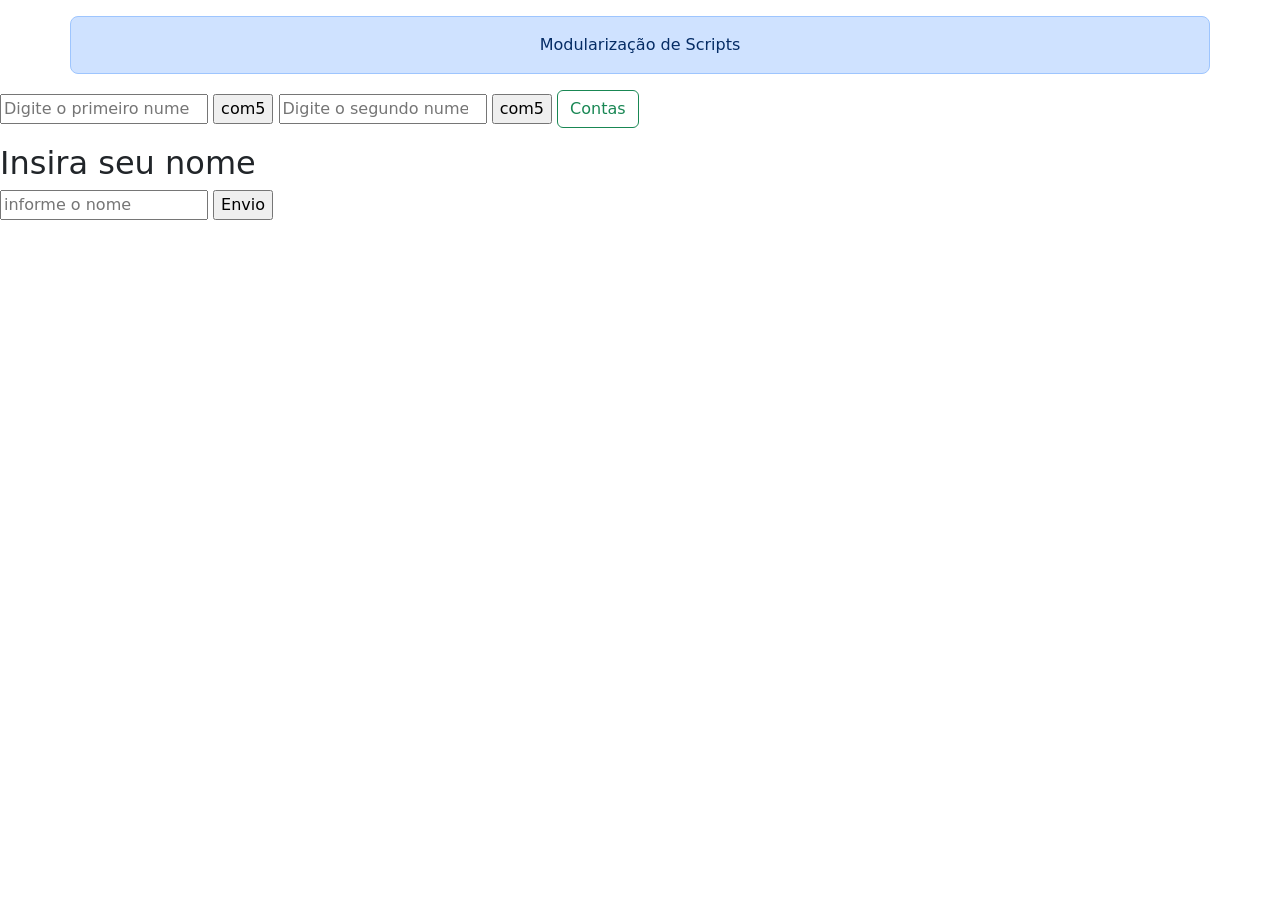
==== index.html @ 2037bf3c "aaaaaaaaaaa" ====
<!DOCTYPE html>
<html lang="en">

<head>
    <meta charset="UTF-8">
    <meta name="viewport" content="width=device-width, initial-scale=1.0">
    <title> Modularização de Script </title>
    <link href="https://cdn.jsdelivr.net/npm/bootstrap@5.3.3/dist/css/bootstrap.min.css" rel="stylesheet"
    integrity="sha384-QWTKZyjpPEjISv5WaRU9OFeRpok6YctnYmDr5pNlyT2bRjXh0JMhjY6hW+ALEwIH" crossorigin="anonymous">
    <script type="text/javascript" src="scripts/calcular.js"></script>
    <script type="text/javascript" src="scripts/comparecom5.js"></script>
    <script type="text/javascript" src="scripts/nomeeafins.js"></script>
</head>

<body>
    
    <div class="p-3 my-3 text-center container-sm text-primary-emphasis bg-primary-subtle border border-primary-subtle rounded-3">
        Modularização de Scripts</div>
    <input type="number" id="num" placeholder="Digite o primeiro numero"/>
    <input type="button" value="com5" onclick="compare(document.getElementById('num').value)"/>
    <input type="number" id="num2" placeholder="Digite o segundo numero"/>
    <input type="button" value="com5" onclick="compare(document.getElementById('num2').value)"/>
    <input type="button" id="contar" value="Contas" class="btn btn-outline-success" onclick="maths(document.getElementById('num').value)"/>
    <p id="conta"></p>
    <h2 id="insira"> Insira seu nome </h2>
    <p>
        <input type="text" id="name" placeholder="informe o nome"/>
        <input type="button" value="Envio" id="enviar" onclick="testname(document.getElementById('name').value)">
        <br>
        <input type="button" value="" id="yes" style="background-color:transparent;border:0px;" onclick="yes(document.getElementById('name').value)">
        <input type="button" value="" id="no" style="background-color:transparent;border:0px;" onclick="no(document.getElementById('name').value)">
        <p id="salvar"></p>
    </p>
    
    <script src="https://cdn.jsdelivr.net/npm/bootstrap@5.3.3/dist/js/bootstrap.bundle.min.js"
                integrity="sha384-YvpcrYf0tY3lHB60NNkmXc5s9fDVZLESaAA55NDzOxhy9GkcIdslK1eN7N6jIeHz"
                crossorigin="anonymous"></script>
</body>

</html>
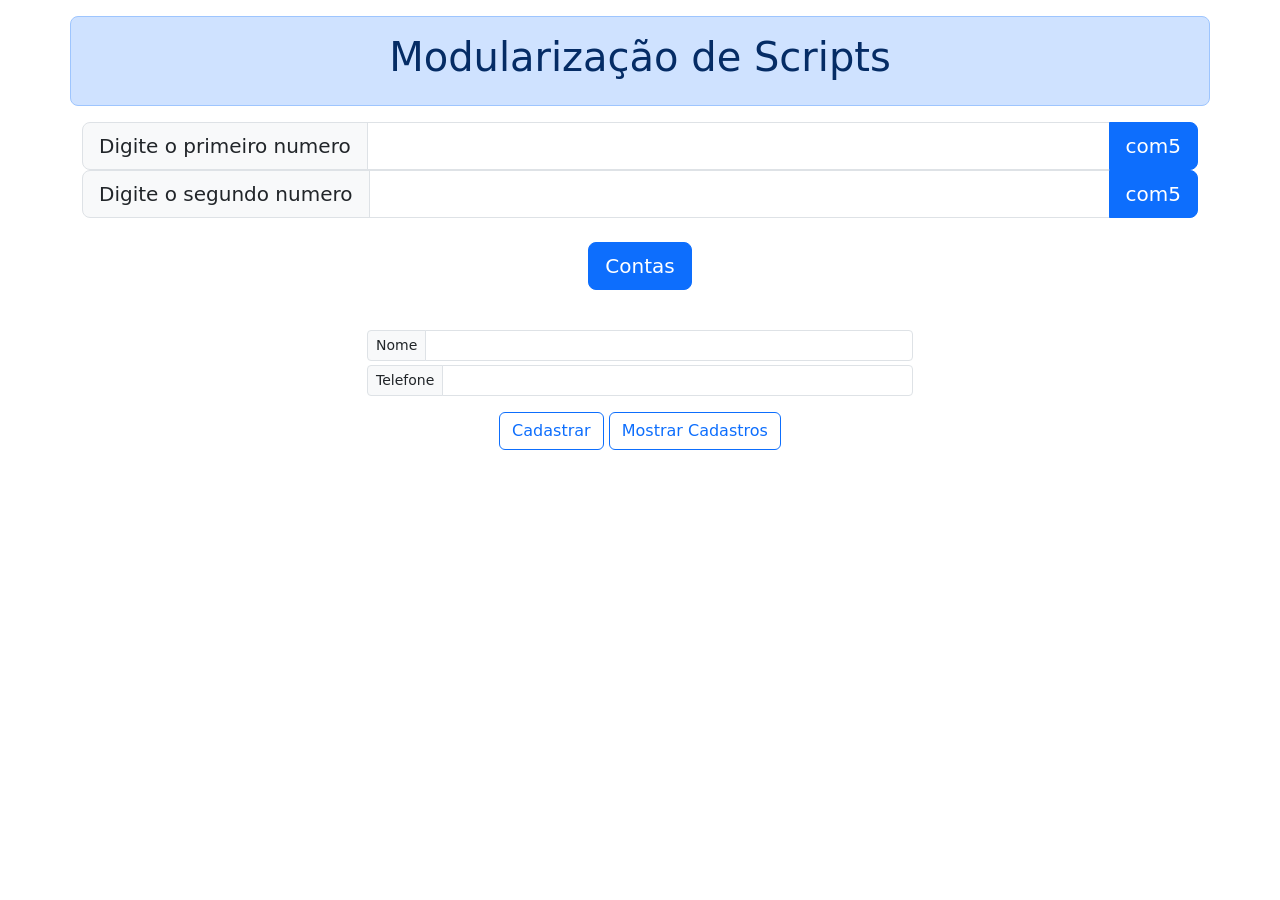
==== commit 1d908d59: "Add files via upload" ====
--- a/index.html
+++ b/index.html
@@ -1,40 +1,83 @@
-<!DOCTYPE html>
-<html lang="en">
-
-<head>
-    <meta charset="UTF-8">
-    <meta name="viewport" content="width=device-width, initial-scale=1.0">
-    <title> Modularização de Script </title>
-    <link href="https://cdn.jsdelivr.net/npm/bootstrap@5.3.3/dist/css/bootstrap.min.css" rel="stylesheet"
-    integrity="sha384-QWTKZyjpPEjISv5WaRU9OFeRpok6YctnYmDr5pNlyT2bRjXh0JMhjY6hW+ALEwIH" crossorigin="anonymous">
-    <script type="text/javascript" src="scripts/calcular.js"></script>
-    <script type="text/javascript" src="scripts/comparecom5.js"></script>
-    <script type="text/javascript" src="scripts/nomeeafins.js"></script>
-</head>
-
-<body>
-    
-    <div class="p-3 my-3 text-center container-sm text-primary-emphasis bg-primary-subtle border border-primary-subtle rounded-3">
-        Modularização de Scripts</div>
-    <input type="number" id="num" placeholder="Digite o primeiro numero"/>
-    <input type="button" value="com5" onclick="compare(document.getElementById('num').value)"/>
-    <input type="number" id="num2" placeholder="Digite o segundo numero"/>
-    <input type="button" value="com5" onclick="compare(document.getElementById('num2').value)"/>
-    <input type="button" id="contar" value="Contas" class="btn btn-outline-success" onclick="maths(document.getElementById('num').value)"/>
-    <p id="conta"></p>
-    <h2 id="insira"> Insira seu nome </h2>
-    <p>
-        <input type="text" id="name" placeholder="informe o nome"/>
-        <input type="button" value="Envio" id="enviar" onclick="testname(document.getElementById('name').value)">
-        <br>
-        <input type="button" value="" id="yes" style="background-color:transparent;border:0px;" onclick="yes(document.getElementById('name').value)">
-        <input type="button" value="" id="no" style="background-color:transparent;border:0px;" onclick="no(document.getElementById('name').value)">
-        <p id="salvar"></p>
-    </p>
-    
-    <script src="https://cdn.jsdelivr.net/npm/bootstrap@5.3.3/dist/js/bootstrap.bundle.min.js"
-                integrity="sha384-YvpcrYf0tY3lHB60NNkmXc5s9fDVZLESaAA55NDzOxhy9GkcIdslK1eN7N6jIeHz"
-                crossorigin="anonymous"></script>
-</body>
-
+<!DOCTYPE html>
+<html lang="en">
+
+<head>
+    <meta charset="UTF-8">
+    <meta name="viewport" content="width=device-width, initial-scale=1.0">
+    <title> Modularização de Script </title>
+    <link href="https://cdn.jsdelivr.net/npm/bootstrap@5.3.3/dist/css/bootstrap.min.css" rel="stylesheet"
+        integrity="sha384-QWTKZyjpPEjISv5WaRU9OFeRpok6YctnYmDr5pNlyT2bRjXh0JMhjY6hW+ALEwIH" crossorigin="anonymous">
+    <script type="text/javascript" src="scripts/calcular.js"></script>
+    <script type="text/javascript" src="scripts/comparecom5.js"></script>
+    <script type="text/javascript" src="scripts/nomeeafins.js"></script>
+    <script type="text/javascript" src="scripts/cadastro.js"></script>
+
+    <script src="https://cdn.jsdelivr.net/npm/bootstrap@5.3.3/dist/js/bootstrap.bundle.min.js"
+        integrity="sha384-YvpcrYf0tY3lHB60NNkmXc5s9fDVZLESaAA55NDzOxhy9GkcIdslK1eN7N6jIeHz"
+        crossorigin="anonymous"></script>
+
+    <script src="https://code.jquery.com/jquery-3.7.1.js"
+        integrity="sha256-eKhayi8LEQwp4NKxN+CfCh+3qOVUtJn3QNZ0TciWLP4=" crossorigin="anonymous"></script>
+</head>
+
+<body>
+
+    <div
+        class="p-3 my-3 text-center container-sm text-primary-emphasis bg-primary-subtle border border-primary-subtle rounded-3">
+        <h1>Modularização de Scripts</h1>
+    </div>
+
+    <div class="container text-center">
+        <div class="row">
+            <div class="input-group input-group-lg">
+                <span class="input-group-text" id="inputGroup-sizing-lg">Digite o primeiro numero</span>
+                <input type="number" id="num" class="form-control"
+                    aria-label="Dollar amount (with dot and two decimal places)">
+                <input type="button" class="btn btn-primary btn-lg" value="com5"
+                    onclick="compare(document.getElementById('num').value)" />
+            </div>
+            <div class="input-group input-group-lg">
+                <span class="input-group-text" id="inputGroup-sizing-lg">Digite o segundo numero</span>
+                <input type="number" id="num2" class="form-control"
+                    aria-label="Dollar amount (with dot and two decimal places)">
+                <input type="button" class="btn btn-primary btn-lg" value="com5"
+                    onclick="compare(document.getElementById('num2').value)" />
+            </div>
+        </div>
+        <br>
+        <div class="col">
+            <input type="button" class="btn btn-primary btn-lg" id="contar" value="Contas"
+                class="btn btn-outline-success" onclick="maths(document.getElementById('num').value)" />
+            <br>
+        </div>
+        <br>
+        <div class="col">
+            <div id="liveAlertPlaceholder">
+                <p id="conta"></p>
+            </div>
+            <div class="row justify-content-center">
+                <div class="col-6">
+                    <div class="input-group input-group-sm mb-1">
+                        <span class="input-group-text" id="inputGroup-sizing-sm">Nome</span>
+                        <input type="text" class="form-control" aria-label="Sizing example input"
+                            aria-describedby="inputGroup-sizing-sm" id="nome">
+                    </div>
+                    <div class="input-group input-group-sm mb-3">
+                        <span class="input-group-text" id="inputGroup-sizing-sm">Telefone</span>
+                        <input type="number" class="form-control" aria-label="Sizing example input"
+                            aria-describedby="inputGroup-sizing-sm" id="telefone">
+                    </div>
+                </div>
+                <div class="row justify-content-center">
+                    <div class="col">
+                        <button type="button" class="btn btn-outline-primary" id="cadastrado"
+                            onclick="cad(document.getElementById('nome').value,document.getElementById('telefone').value)">Cadastrar</button>
+                        <button type="button" class="btn btn-outline-primary" onclick="escreveCadastro()">Mostrar
+                            Cadastros</button>
+                        <p id="mostrar">
+                        </p>
+                    </div>
+                </div>
+</body>
+
 </html>
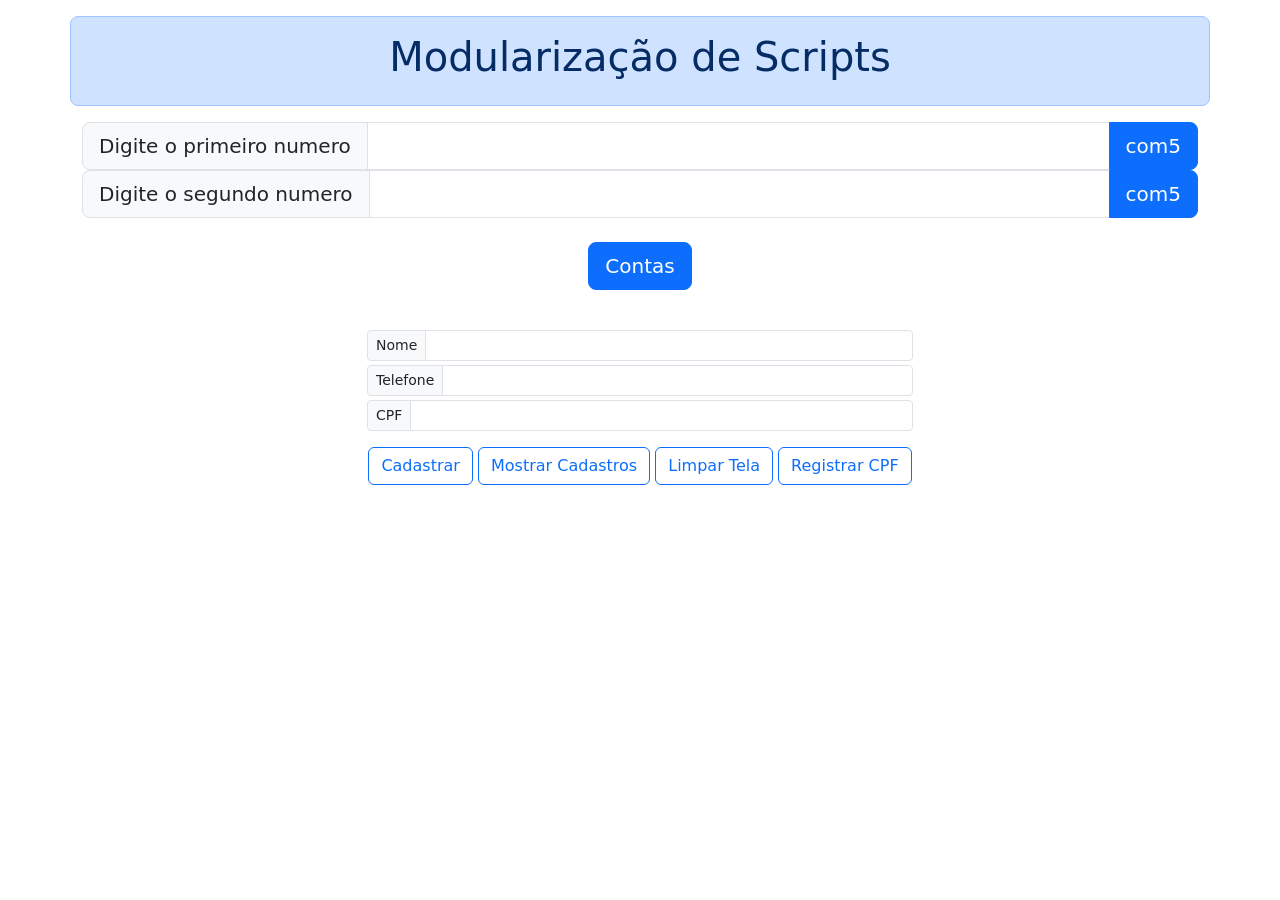
==== commit 84245e88: "a" ====
--- a/index.html
+++ b/index.html
@@ -9,7 +9,7 @@
         integrity="sha384-QWTKZyjpPEjISv5WaRU9OFeRpok6YctnYmDr5pNlyT2bRjXh0JMhjY6hW+ALEwIH" crossorigin="anonymous">
     <script type="text/javascript" src="scripts/calcular.js"></script>
     <script type="text/javascript" src="scripts/comparecom5.js"></script>
-    <script type="text/javascript" src="scripts/nomeeafins.js"></script>
+    <script type="text/javascript" src="scripts/cpf.js"></script>
     <script type="text/javascript" src="scripts/cadastro.js"></script>
 
     <script src="https://cdn.jsdelivr.net/npm/bootstrap@5.3.3/dist/js/bootstrap.bundle.min.js"
@@ -62,10 +62,15 @@
                         <input type="text" class="form-control" aria-label="Sizing example input"
                             aria-describedby="inputGroup-sizing-sm" id="nome">
                     </div>
-                    <div class="input-group input-group-sm mb-3">
+                    <div class="input-group input-group-sm mb-1">
                         <span class="input-group-text" id="inputGroup-sizing-sm">Telefone</span>
                         <input type="number" class="form-control" aria-label="Sizing example input"
                             aria-describedby="inputGroup-sizing-sm" id="telefone">
+                    </div>
+                    <div class="input-group input-group-sm mb-3">
+                        <span class="input-group-text" id="inputGroup-sizing-sm">CPF</span>
+                        <input type="number" class="form-control" aria-label="Sizing example input"
+                            aria-describedby="inputGroup-sizing-sm" id="cpfnumero">
                     </div>
                 </div>
                 <div class="row justify-content-center">
@@ -74,6 +79,10 @@
                             onclick="cad(document.getElementById('nome').value,document.getElementById('telefone').value)">Cadastrar</button>
                         <button type="button" class="btn btn-outline-primary" onclick="escreveCadastro()">Mostrar
                             Cadastros</button>
+                        <button type="button" class="btn btn-outline-primary" onclick="limpar()">Limpar Tela</button>
+                        <button type="button" class="btn btn-outline-primary" onclick="tamanhocpf(document.getElementById('cpfnumero').value)">Registrar CPF</button>
+                        <p id="cpfresultado">
+                        </p>
                         <p id="mostrar">
                         </p>
                     </div>
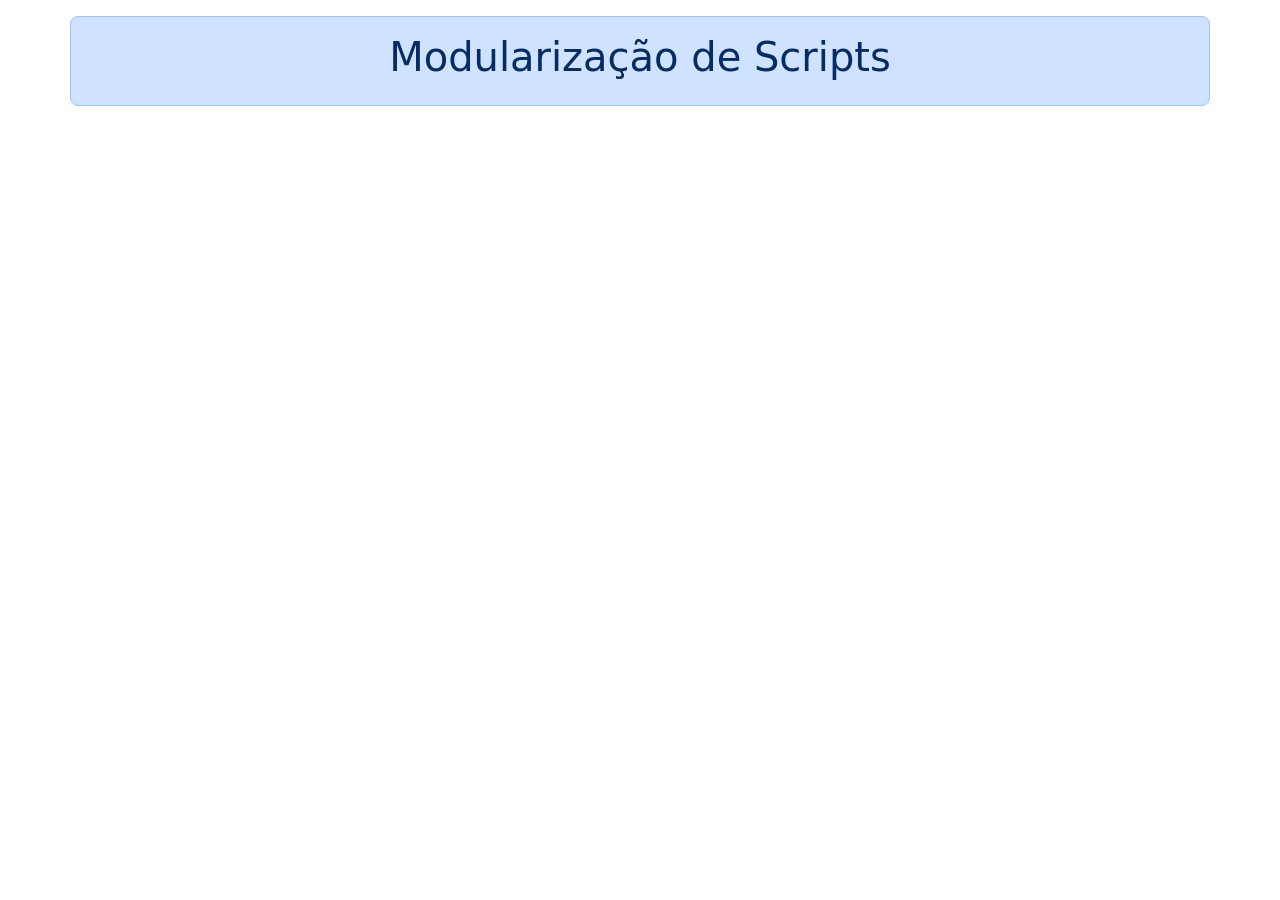
==== commit d898aa5e: "a" ====
--- a/index.html
+++ b/index.html
@@ -11,6 +11,7 @@
     <script type="text/javascript" src="scripts/comparecom5.js"></script>
     <script type="text/javascript" src="scripts/cpf.js"></script>
     <script type="text/javascript" src="scripts/cadastro.js"></script>
+    <script type="text/javascript" src="scripts/menu.js"></script>
 
     <script src="https://cdn.jsdelivr.net/npm/bootstrap@5.3.3/dist/js/bootstrap.bundle.min.js"
         integrity="sha384-YvpcrYf0tY3lHB60NNkmXc5s9fDVZLESaAA55NDzOxhy9GkcIdslK1eN7N6jIeHz"
@@ -27,66 +28,6 @@
         <h1>Modularização de Scripts</h1>
     </div>
 
-    <div class="container text-center">
-        <div class="row">
-            <div class="input-group input-group-lg">
-                <span class="input-group-text" id="inputGroup-sizing-lg">Digite o primeiro numero</span>
-                <input type="number" id="num" class="form-control"
-                    aria-label="Dollar amount (with dot and two decimal places)">
-                <input type="button" class="btn btn-primary btn-lg" value="com5"
-                    onclick="compare(document.getElementById('num').value)" />
-            </div>
-            <div class="input-group input-group-lg">
-                <span class="input-group-text" id="inputGroup-sizing-lg">Digite o segundo numero</span>
-                <input type="number" id="num2" class="form-control"
-                    aria-label="Dollar amount (with dot and two decimal places)">
-                <input type="button" class="btn btn-primary btn-lg" value="com5"
-                    onclick="compare(document.getElementById('num2').value)" />
-            </div>
-        </div>
-        <br>
-        <div class="col">
-            <input type="button" class="btn btn-primary btn-lg" id="contar" value="Contas"
-                class="btn btn-outline-success" onclick="maths(document.getElementById('num').value)" />
-            <br>
-        </div>
-        <br>
-        <div class="col">
-            <div id="liveAlertPlaceholder">
-                <p id="conta"></p>
-            </div>
-            <div class="row justify-content-center">
-                <div class="col-6">
-                    <div class="input-group input-group-sm mb-1">
-                        <span class="input-group-text" id="inputGroup-sizing-sm">Nome</span>
-                        <input type="text" class="form-control" aria-label="Sizing example input"
-                            aria-describedby="inputGroup-sizing-sm" id="nome">
-                    </div>
-                    <div class="input-group input-group-sm mb-1">
-                        <span class="input-group-text" id="inputGroup-sizing-sm">Telefone</span>
-                        <input type="number" class="form-control" aria-label="Sizing example input"
-                            aria-describedby="inputGroup-sizing-sm" id="telefone">
-                    </div>
-                    <div class="input-group input-group-sm mb-3">
-                        <span class="input-group-text" id="inputGroup-sizing-sm">CPF</span>
-                        <input type="number" class="form-control" aria-label="Sizing example input"
-                            aria-describedby="inputGroup-sizing-sm" id="cpfnumero">
-                    </div>
-                </div>
-                <div class="row justify-content-center">
-                    <div class="col">
-                        <button type="button" class="btn btn-outline-primary" id="cadastrado"
-                            onclick="cad(document.getElementById('nome').value,document.getElementById('telefone').value)">Cadastrar</button>
-                        <button type="button" class="btn btn-outline-primary" onclick="escreveCadastro()">Mostrar
-                            Cadastros</button>
-                        <button type="button" class="btn btn-outline-primary" onclick="limpar()">Limpar Tela</button>
-                        <button type="button" class="btn btn-outline-primary" onclick="tamanhocpf(document.getElementById('cpfnumero').value)">Registrar CPF</button>
-                        <p id="cpfresultado">
-                        </p>
-                        <p id="mostrar">
-                        </p>
-                    </div>
-                </div>
 </body>
 
 </html>
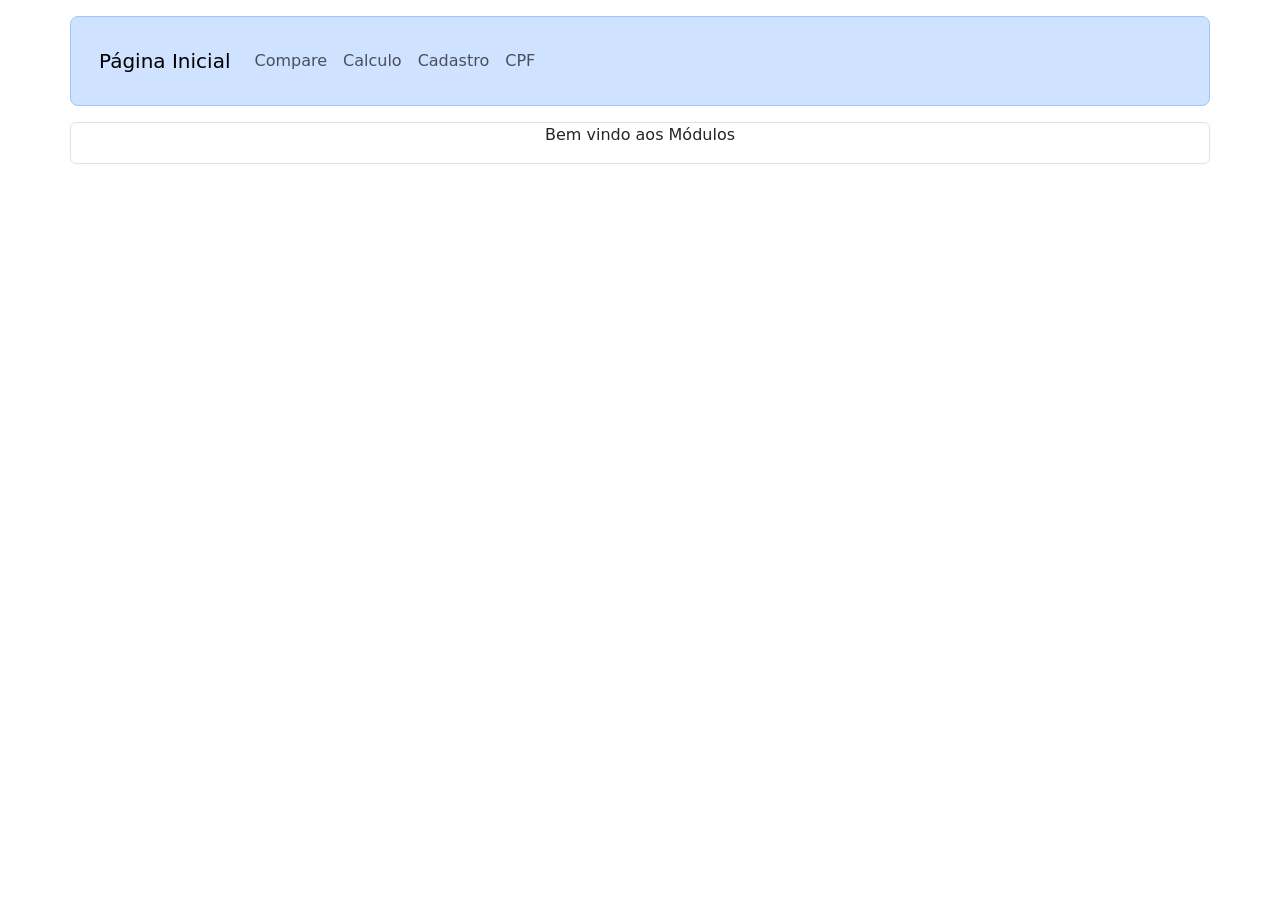
==== commit a79e093a: "aa" ====
--- a/index.html
+++ b/index.html
@@ -1,33 +1,49 @@
 <!DOCTYPE html>
 <html lang="en">
-
-<head>
-    <meta charset="UTF-8">
-    <meta name="viewport" content="width=device-width, initial-scale=1.0">
-    <title> Modularização de Script </title>
-    <link href="https://cdn.jsdelivr.net/npm/bootstrap@5.3.3/dist/css/bootstrap.min.css" rel="stylesheet"
-        integrity="sha384-QWTKZyjpPEjISv5WaRU9OFeRpok6YctnYmDr5pNlyT2bRjXh0JMhjY6hW+ALEwIH" crossorigin="anonymous">
+  <head>
+    <meta charset="UTF-8" />
+    <meta name="viewport" content="width=device-width, initial-scale=1.0" />
+    <title>Modularização de Script</title>
+    <link
+      href="https://cdn.jsdelivr.net/npm/bootstrap@5.3.3/dist/css/bootstrap.min.css"
+      rel="stylesheet"
+      integrity="sha384-QWTKZyjpPEjISv5WaRU9OFeRpok6YctnYmDr5pNlyT2bRjXh0JMhjY6hW+ALEwIH"
+      crossorigin="anonymous"
+    />
     <script type="text/javascript" src="scripts/calcular.js"></script>
     <script type="text/javascript" src="scripts/comparecom5.js"></script>
     <script type="text/javascript" src="scripts/cpf.js"></script>
     <script type="text/javascript" src="scripts/cadastro.js"></script>
     <script type="text/javascript" src="scripts/menu.js"></script>
 
-    <script src="https://cdn.jsdelivr.net/npm/bootstrap@5.3.3/dist/js/bootstrap.bundle.min.js"
-        integrity="sha384-YvpcrYf0tY3lHB60NNkmXc5s9fDVZLESaAA55NDzOxhy9GkcIdslK1eN7N6jIeHz"
-        crossorigin="anonymous"></script>
+    <script
+      src="https://cdn.jsdelivr.net/npm/bootstrap@5.3.3/dist/js/bootstrap.bundle.min.js"
+      integrity="sha384-YvpcrYf0tY3lHB60NNkmXc5s9fDVZLESaAA55NDzOxhy9GkcIdslK1eN7N6jIeHz"
+      crossorigin="anonymous"
+    ></script>
 
-    <script src="https://code.jquery.com/jquery-3.7.1.js"
-        integrity="sha256-eKhayi8LEQwp4NKxN+CfCh+3qOVUtJn3QNZ0TciWLP4=" crossorigin="anonymous"></script>
-</head>
+    <script
+      src="https://code.jquery.com/jquery-3.7.1.js"
+      integrity="sha256-eKhayi8LEQwp4NKxN+CfCh+3qOVUtJn3QNZ0TciWLP4="
+      crossorigin="anonymous"
+    ></script>
+  </head>
 
-<body>
+  <body>
+    <div
+      class="p-3 my-3 text-center container-sm text-primary-emphasis bg-primary-subtle border border-primary-subtle rounded-3"
+      id="menu"
+    ></div>
+    
+    <!-- conteúdo -->
 
-    <div
-        class="p-3 my-3 text-center container-sm text-primary-emphasis bg-primary-subtle border border-primary-subtle rounded-3">
-        <h1>Modularização de Scripts</h1>
+    <div class="container border bg-subtle rounded" id="conteudo">
+      <p class="text-center">Bem vindo aos Módulos</p>
     </div>
 
-</body>
+    <script type="text/javascript">
+      $("#menu").load("modulos/menu.html"); //carrega o arquivo de menu para o site
+    </script>
 
-</html>+  </body>
+</html>
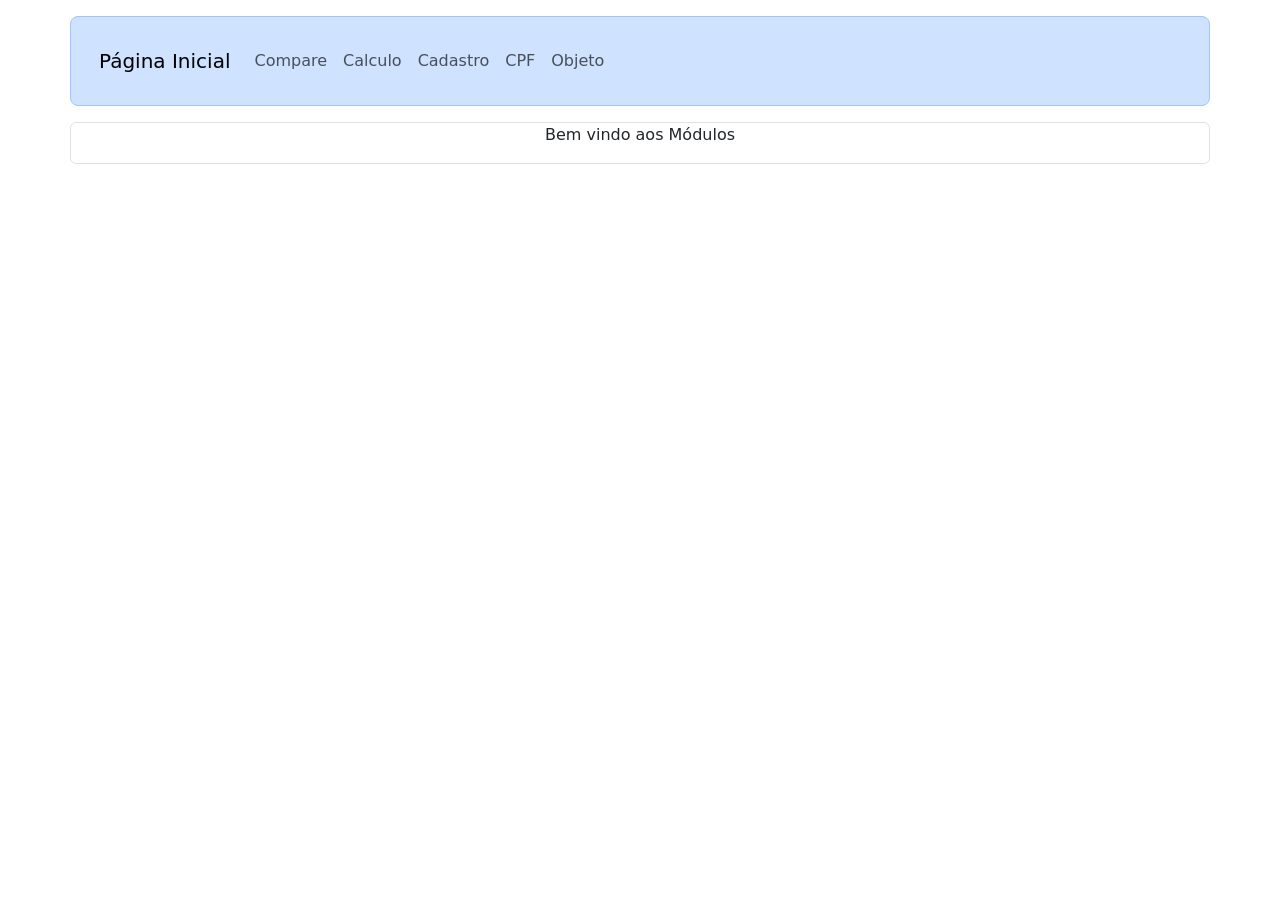
==== commit af840c67: "d" ====
--- a/index.html
+++ b/index.html
@@ -10,30 +10,32 @@
       integrity="sha384-QWTKZyjpPEjISv5WaRU9OFeRpok6YctnYmDr5pNlyT2bRjXh0JMhjY6hW+ALEwIH"
       crossorigin="anonymous"
     />
-    <script type="text/javascript" src="scripts/calcular.js"></script>
-    <script type="text/javascript" src="scripts/comparecom5.js"></script>
-    <script type="text/javascript" src="scripts/cpf.js"></script>
-    <script type="text/javascript" src="scripts/cadastro.js"></script>
-    <script type="text/javascript" src="scripts/menu.js"></script>
+    <script type="text/javascript" src="scripts/calcular.js"></script> <!--chama o script de calculos-->
+    <script type="text/javascript" src="scripts/comparecom5.js"></script> <!--chama o script de comparar numeros com 5-->
+    <script type="text/javascript" src="scripts/cpf.js"></script><!--chama o script de reconhecer origem do cpf-->
+    <script type="text/javascript" src="scripts/cadastro.js"></script><!--chama o script de cadastrar nome e telefone-->
+    <script type="text/javascript" src="scripts/menu.js"></script><!--chama o menu-->
+    <script type="text/javascript" src="scripts/imprime.js"></script><!--chama o menu-->
+    <script type="text/javascript" src="scripts/objetos.js"></script><!--chama o menu-->
 
     <script
       src="https://cdn.jsdelivr.net/npm/bootstrap@5.3.3/dist/js/bootstrap.bundle.min.js"
       integrity="sha384-YvpcrYf0tY3lHB60NNkmXc5s9fDVZLESaAA55NDzOxhy9GkcIdslK1eN7N6jIeHz"
       crossorigin="anonymous"
-    ></script>
+    ></script> <!-- chama o bootstrap em CDN -->
 
     <script
       src="https://code.jquery.com/jquery-3.7.1.js"
       integrity="sha256-eKhayi8LEQwp4NKxN+CfCh+3qOVUtJn3QNZ0TciWLP4="
       crossorigin="anonymous"
-    ></script>
+    ></script> <!--chama o jquery em cdn-->
   </head>
 
   <body>
     <div
       class="p-3 my-3 text-center container-sm text-primary-emphasis bg-primary-subtle border border-primary-subtle rounded-3"
       id="menu"
-    ></div>
+    ></div> <!--cria uma div para o menu-->
     
     <!-- conteúdo -->
 
